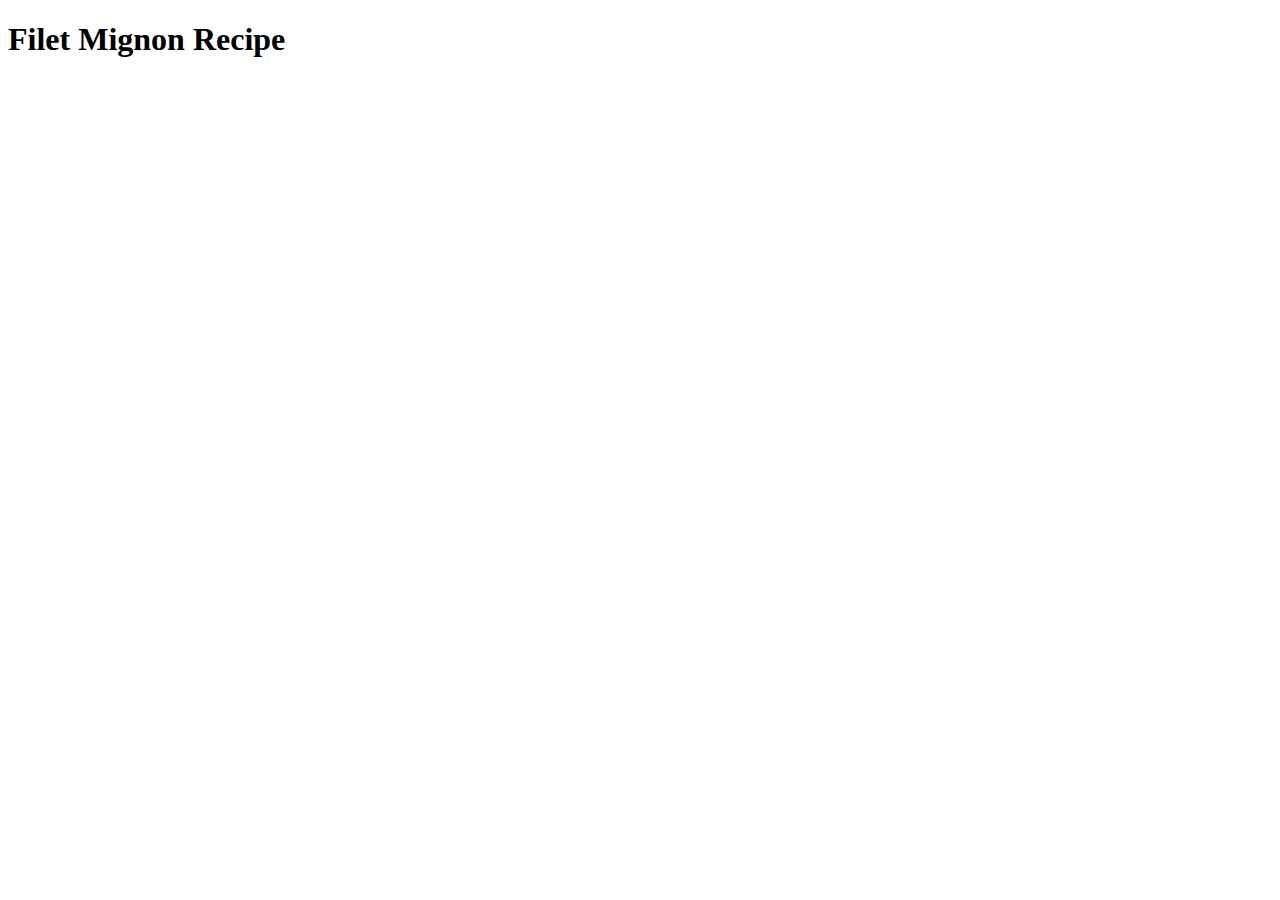
==== recipes/filet-mignon.html @ 91afa099 "Creating recipe page" ====
<!DOCTYPE html>
<html lang="en">

<head>
    <meta charset="UTF-8">
    <meta name="viewport" content="width=device-width, initial-scale=1.0">
    <title>Filet Mignon Recipe</title>
</head>

<body>
    <h1>Filet Mignon Recipe</h1>
</body>

</html>
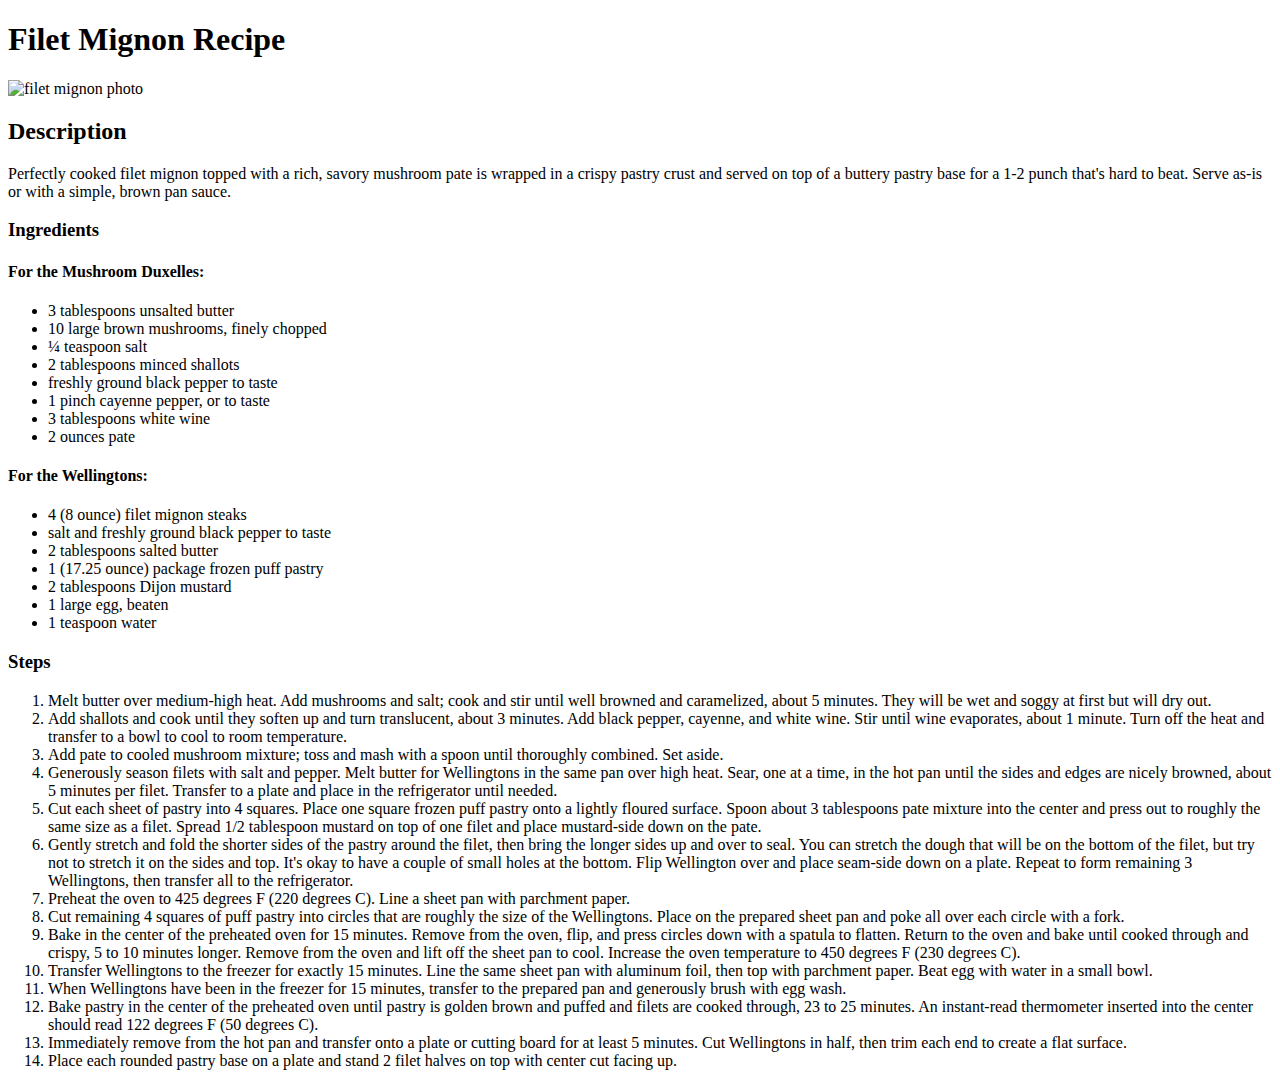
==== commit ebb353c6: "Adding fillet-mignon recipe desc, ingred and steps" ====
--- a/recipes/filet-mignon.html
+++ b/recipes/filet-mignon.html
@@ -9,6 +9,71 @@
 
 <body>
     <h1>Filet Mignon Recipe</h1>
+    <img src="https://imagesvc.meredithcorp.io/v3/mm/image?url=https%3A%2F%2Fstatic.onecms.io%2Fwp-content%2Fuploads%2Fsites%2F43%2F2021%2F11%2F04%2Fimage-310.jpg&q=60&c=sc&orient=true&poi=auto&h=512"
+        alt="filet mignon photo" width="310" height="310">
+    <h2>Description</h2>
+    <p>Perfectly cooked filet mignon topped with a rich, savory mushroom pate is wrapped in a crispy pastry crust and
+        served on top of a buttery pastry base for a 1-2 punch that's hard to beat. Serve as-is or with a simple, brown
+        pan sauce.</p>
+    <h3>Ingredients</h3>
+    <h4>For the Mushroom Duxelles:</h4>
+    <ul>
+        <li>3 tablespoons unsalted butter</li>
+        <li>10 large brown mushrooms, finely chopped</li>
+        <li>¼ teaspoon salt</li>
+        <li>2 tablespoons minced shallots</li>
+        <li>freshly ground black pepper to taste</li>
+        <li>1 pinch cayenne pepper, or to taste</li>
+        <li>3 tablespoons white wine</li>
+        <li>2 ounces pate</li>
+    </ul>
+    <h4>For the Wellingtons:</h4>
+    <ul>
+        <li>4 (8 ounce) filet mignon steaks</li>
+        <li>salt and freshly ground black pepper to taste</li>
+        <li>2 tablespoons salted butter</li>
+        <li>1 (17.25 ounce) package frozen puff pastry</li>
+        <li>2 tablespoons Dijon mustard</li>
+        <li>1 large egg, beaten</li>
+        <li>1 teaspoon water</li>
+    </ul>
+    <h3>Steps</h3>
+    <ol>
+        <li>Melt butter over medium-high heat. Add mushrooms and salt; cook and stir until well browned and caramelized,
+            about 5 minutes. They will be wet and soggy at first but will dry out.</li>
+        <li>Add shallots and cook until they soften up and turn translucent, about 3 minutes. Add black pepper, cayenne,
+            and white wine. Stir until wine evaporates, about 1 minute. Turn off the heat and transfer to a bowl to cool
+            to room temperature.</li>
+        <li>Add pate to cooled mushroom mixture; toss and mash with a spoon until thoroughly combined. Set aside.</li>
+        <li>Generously season filets with salt and pepper. Melt butter for Wellingtons in the same pan over high heat.
+            Sear, one at a time, in the hot pan until the sides and edges are nicely browned, about 5 minutes per filet.
+            Transfer to a plate and place in the refrigerator until needed.</li>
+        <li>Cut each sheet of pastry into 4 squares. Place one square frozen puff pastry onto a lightly floured surface.
+            Spoon about 3 tablespoons pate mixture into the center and press out to roughly the same size as a filet.
+            Spread 1/2 tablespoon mustard on top of one filet and place mustard-side down on the pate.</li>
+        <li>Gently stretch and fold the shorter sides of the pastry around the filet, then bring the longer sides up and
+            over to seal. You can stretch the dough that will be on the bottom of the filet, but try not to stretch it
+            on the sides and top. It's okay to have a couple of small holes at the bottom. Flip Wellington over and
+            place seam-side down on a plate. Repeat to form remaining 3 Wellingtons, then transfer all to the
+            refrigerator.</li>
+        <li>Preheat the oven to 425 degrees F (220 degrees C). Line a sheet pan with parchment paper.</li>
+        <li>Cut remaining 4 squares of puff pastry into circles that are roughly the size of the Wellingtons. Place on
+            the prepared sheet pan and poke all over each circle with a fork.</li>
+        <li>Bake in the center of the preheated oven for 15 minutes. Remove from the oven, flip, and press circles down
+            with a spatula to flatten. Return to the oven and bake until cooked through and crispy, 5 to 10 minutes
+            longer. Remove from the oven and lift off the sheet pan to cool. Increase the oven temperature to 450
+            degrees F (230 degrees C).</li>
+        <li>Transfer Wellingtons to the freezer for exactly 15 minutes. Line the same sheet pan with aluminum foil, then
+            top with parchment paper. Beat egg with water in a small bowl.</li>
+        <li>When Wellingtons have been in the freezer for 15 minutes, transfer to the prepared pan and generously brush
+            with egg wash.</li>
+        <li>Bake pastry in the center of the preheated oven until pastry is golden brown and puffed and filets are
+            cooked through, 23 to 25 minutes. An instant-read thermometer inserted into the center should read 122
+            degrees F (50 degrees C).</li>
+        <li>Immediately remove from the hot pan and transfer onto a plate or cutting board for at least 5 minutes. Cut
+            Wellingtons in half, then trim each end to create a flat surface.</li>
+        <li>Place each rounded pastry base on a plate and stand 2 filet halves on top with center cut facing up.</li>
+    </ol>
 </body>
 
 </html>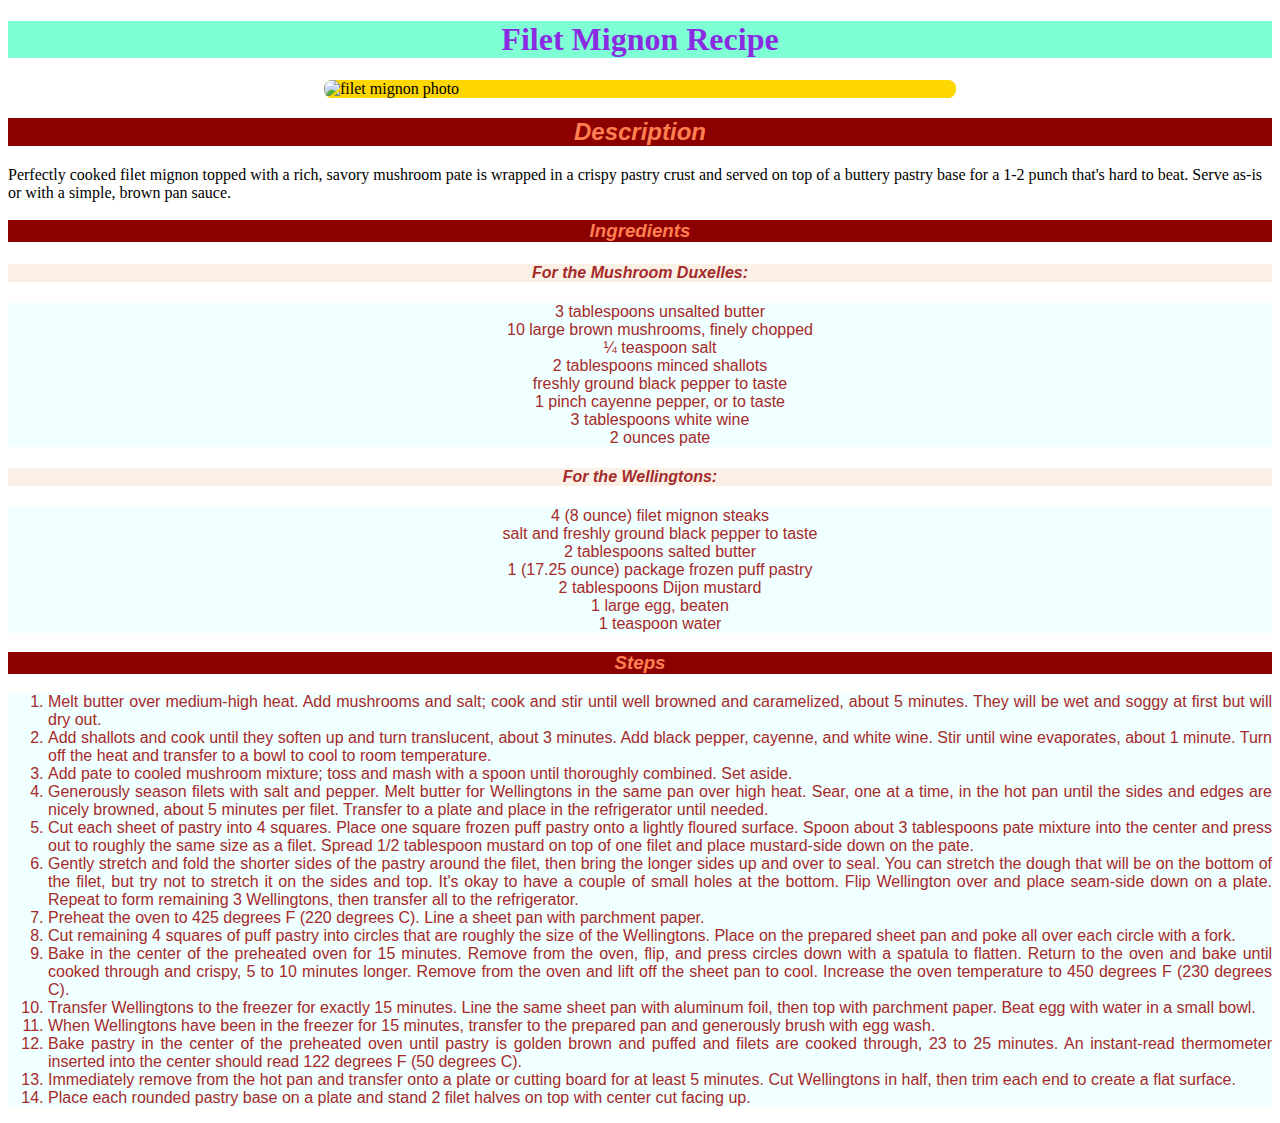
==== commit a6b2d394: "adding css stylesheet and links to it in all pages" ====
--- a/recipes/filet-mignon.html
+++ b/recipes/filet-mignon.html
@@ -5,19 +5,20 @@
     <meta charset="UTF-8">
     <meta name="viewport" content="width=device-width, initial-scale=1.0">
     <title>Filet Mignon Recipe</title>
+    <link rel="stylesheet" href="../styles.css">
 </head>
 
 <body>
-    <h1>Filet Mignon Recipe</h1>
+    <h1 class="heading">Filet Mignon Recipe</h1>
     <img src="https://imagesvc.meredithcorp.io/v3/mm/image?url=https%3A%2F%2Fstatic.onecms.io%2Fwp-content%2Fuploads%2Fsites%2F43%2F2021%2F11%2F04%2Fimage-310.jpg&q=60&c=sc&orient=true&poi=auto&h=512"
-        alt="filet mignon photo" width="310" height="310">
-    <h2>Description</h2>
+        alt="filet mignon photo">
+    <h2 class="sub-heading">Description</h2>
     <p>Perfectly cooked filet mignon topped with a rich, savory mushroom pate is wrapped in a crispy pastry crust and
         served on top of a buttery pastry base for a 1-2 punch that's hard to beat. Serve as-is or with a simple, brown
         pan sauce.</p>
-    <h3>Ingredients</h3>
-    <h4>For the Mushroom Duxelles:</h4>
-    <ul>
+    <h3 class="sub-heading">Ingredients</h3>
+    <h4 class="sub-sub-heading">For the Mushroom Duxelles:</h4>
+    <ul class="list">
         <li>3 tablespoons unsalted butter</li>
         <li>10 large brown mushrooms, finely chopped</li>
         <li>¼ teaspoon salt</li>
@@ -27,8 +28,8 @@
         <li>3 tablespoons white wine</li>
         <li>2 ounces pate</li>
     </ul>
-    <h4>For the Wellingtons:</h4>
-    <ul>
+    <h4 class="sub-sub-heading">For the Wellingtons:</h4>
+    <ul class="list">
         <li>4 (8 ounce) filet mignon steaks</li>
         <li>salt and freshly ground black pepper to taste</li>
         <li>2 tablespoons salted butter</li>
@@ -37,8 +38,8 @@
         <li>1 large egg, beaten</li>
         <li>1 teaspoon water</li>
     </ul>
-    <h3>Steps</h3>
-    <ol>
+    <h3 class="sub-heading">Steps</h3>
+    <ol class="olist">
         <li>Melt butter over medium-high heat. Add mushrooms and salt; cook and stir until well browned and caramelized,
             about 5 minutes. They will be wet and soggy at first but will dry out.</li>
         <li>Add shallots and cook until they soften up and turn translucent, about 3 minutes. Add black pepper, cayenne,
--- a/styles.css
+++ b/styles.css
@@ -0,0 +1,49 @@
+.heading {
+    color: blueviolet;
+    font-weight: bold;
+    background-color: aquamarine;
+    font-family: 'Times New Roman', Times, serif;
+    text-align: center;
+}
+
+.sub-heading {
+    color: coral;
+    font-style: oblique;
+    background-color: darkred;
+    font-family: 'Trebuchet MS', 'Lucida Sans Unicode', 'Lucida Grande', 'Lucida Sans', Arial, sans-serif;
+    text-align: center;
+}
+
+.sub-sub-heading {
+    color: brown;
+    font-style: oblique;
+    background-color: linen;
+    font-family: 'Trebuchet MS', 'Lucida Sans Unicode', 'Lucida Grande', 'Lucida Sans', Arial, sans-serif;
+    text-align: center;
+}
+
+.list {
+    text-align: center;
+    color: brown;
+    background-color: azure;
+    font-family: 'Lucida Sans', 'Lucida Sans Regular', 'Lucida Grande', 'Lucida Sans Unicode', Geneva, Verdana, sans-serif;
+    list-style-type: none;
+
+}
+
+.olist {
+    text-align: justify;
+    color: brown;
+    background-color: azure;
+    font-family: 'Lucida Sans', 'Lucida Sans Regular', 'Lucida Grande', 'Lucida Sans Unicode', Geneva, Verdana, sans-serif;
+}
+
+
+img {
+    display: block;
+    margin-left: auto;
+    margin-right: auto;
+    width: 50%;
+    border-radius: 8px;
+    background-color: gold;
+}